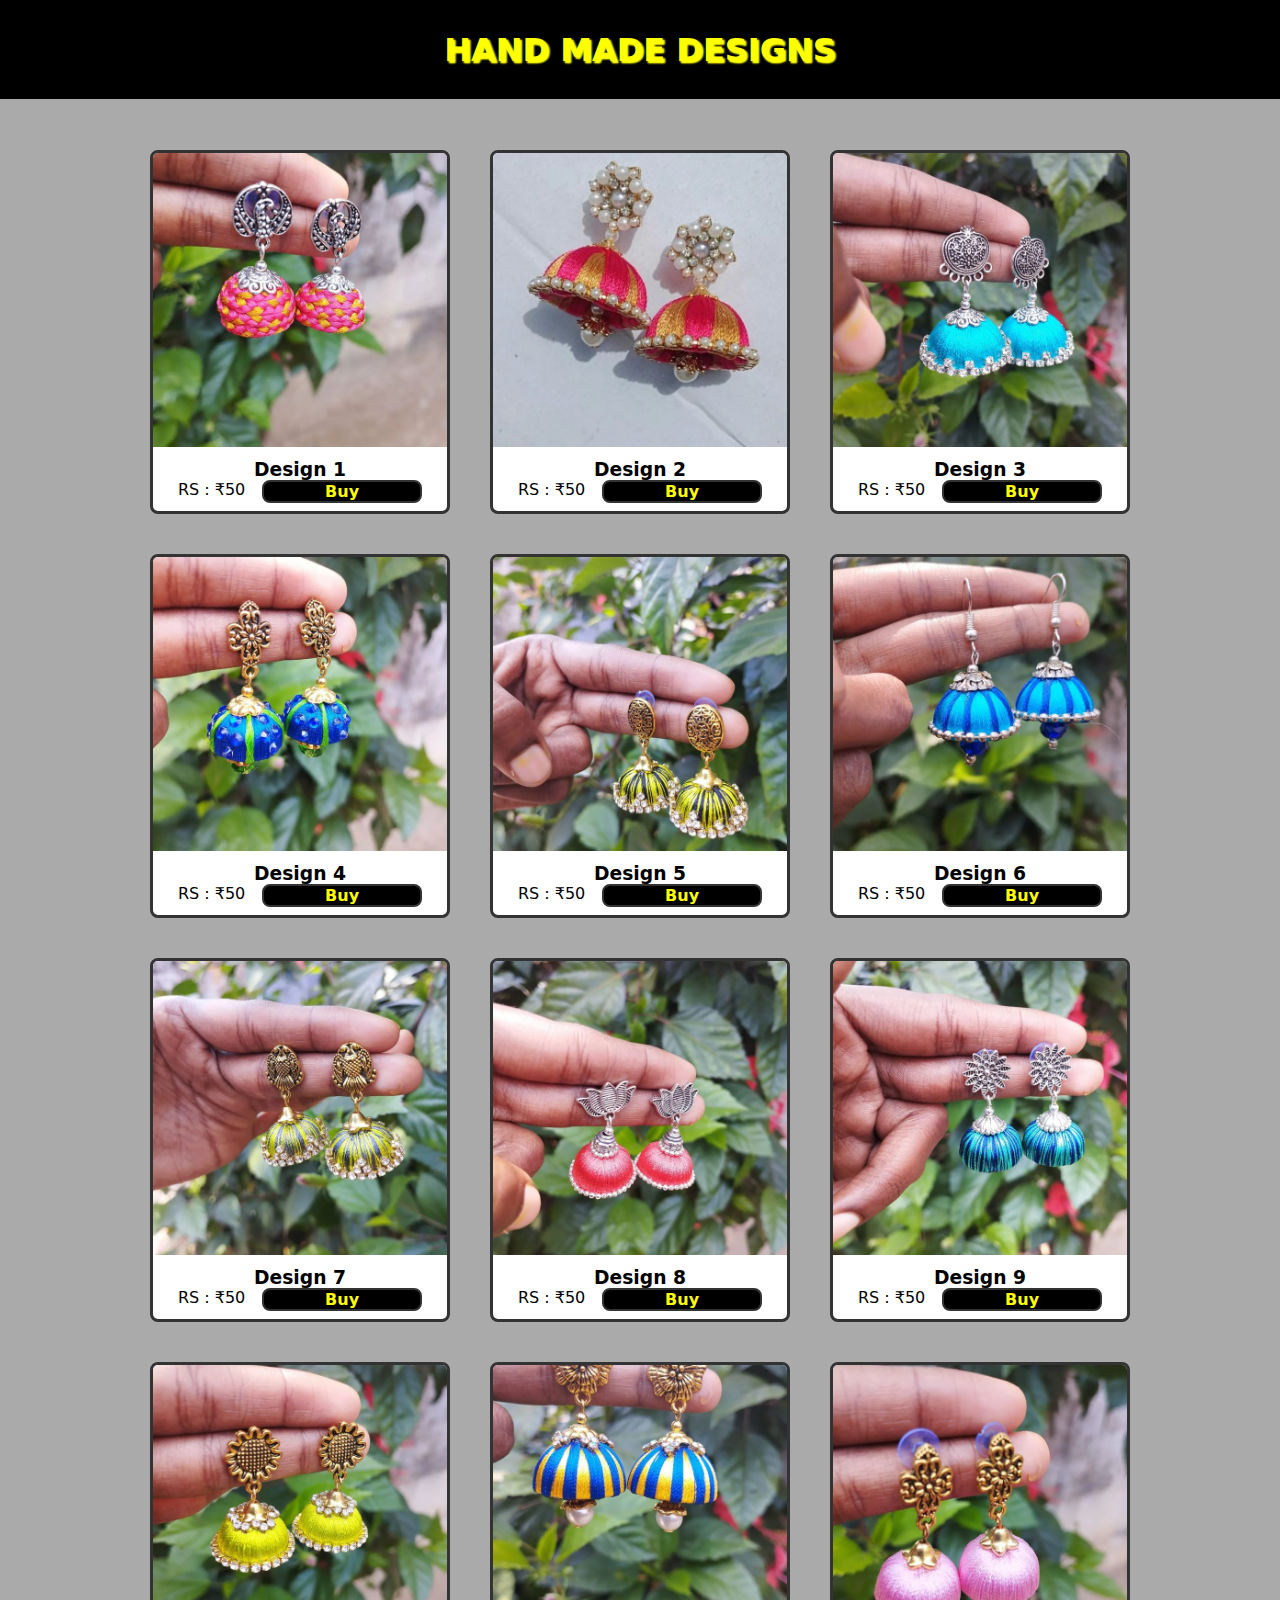
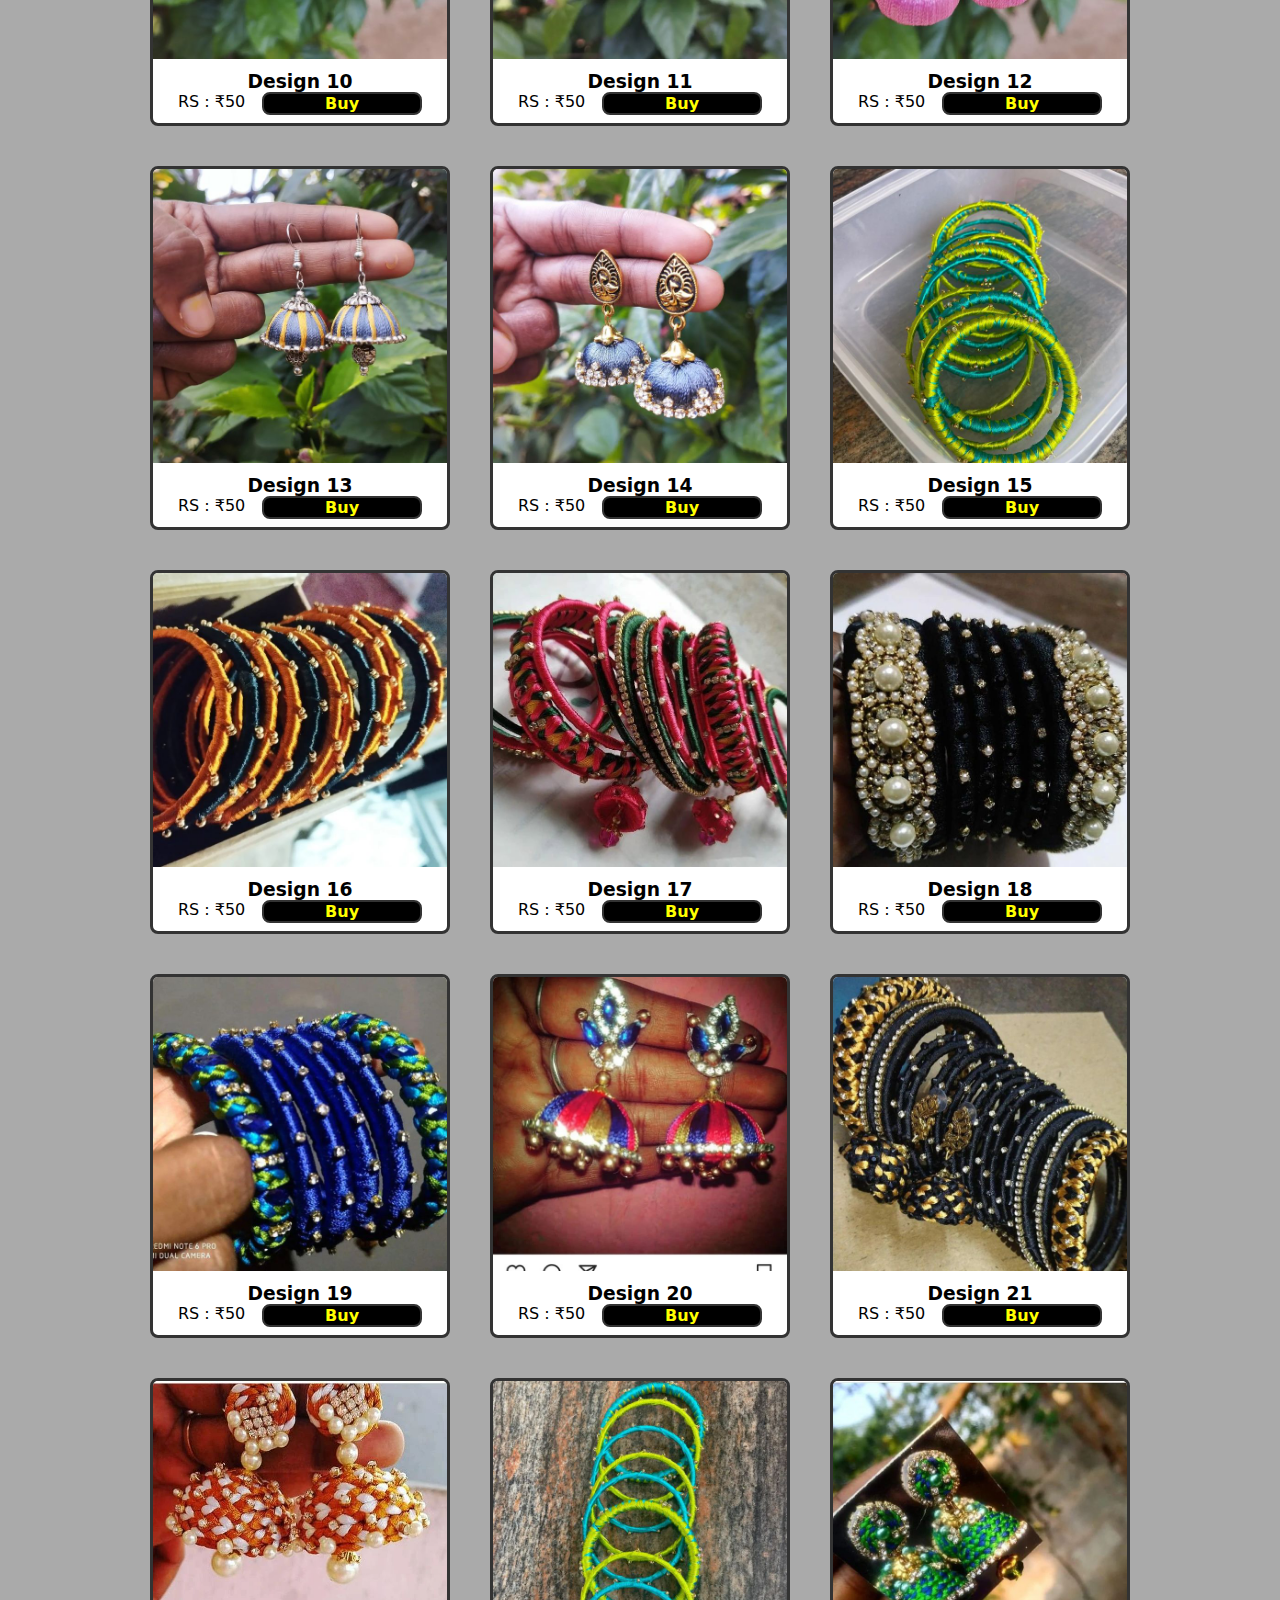
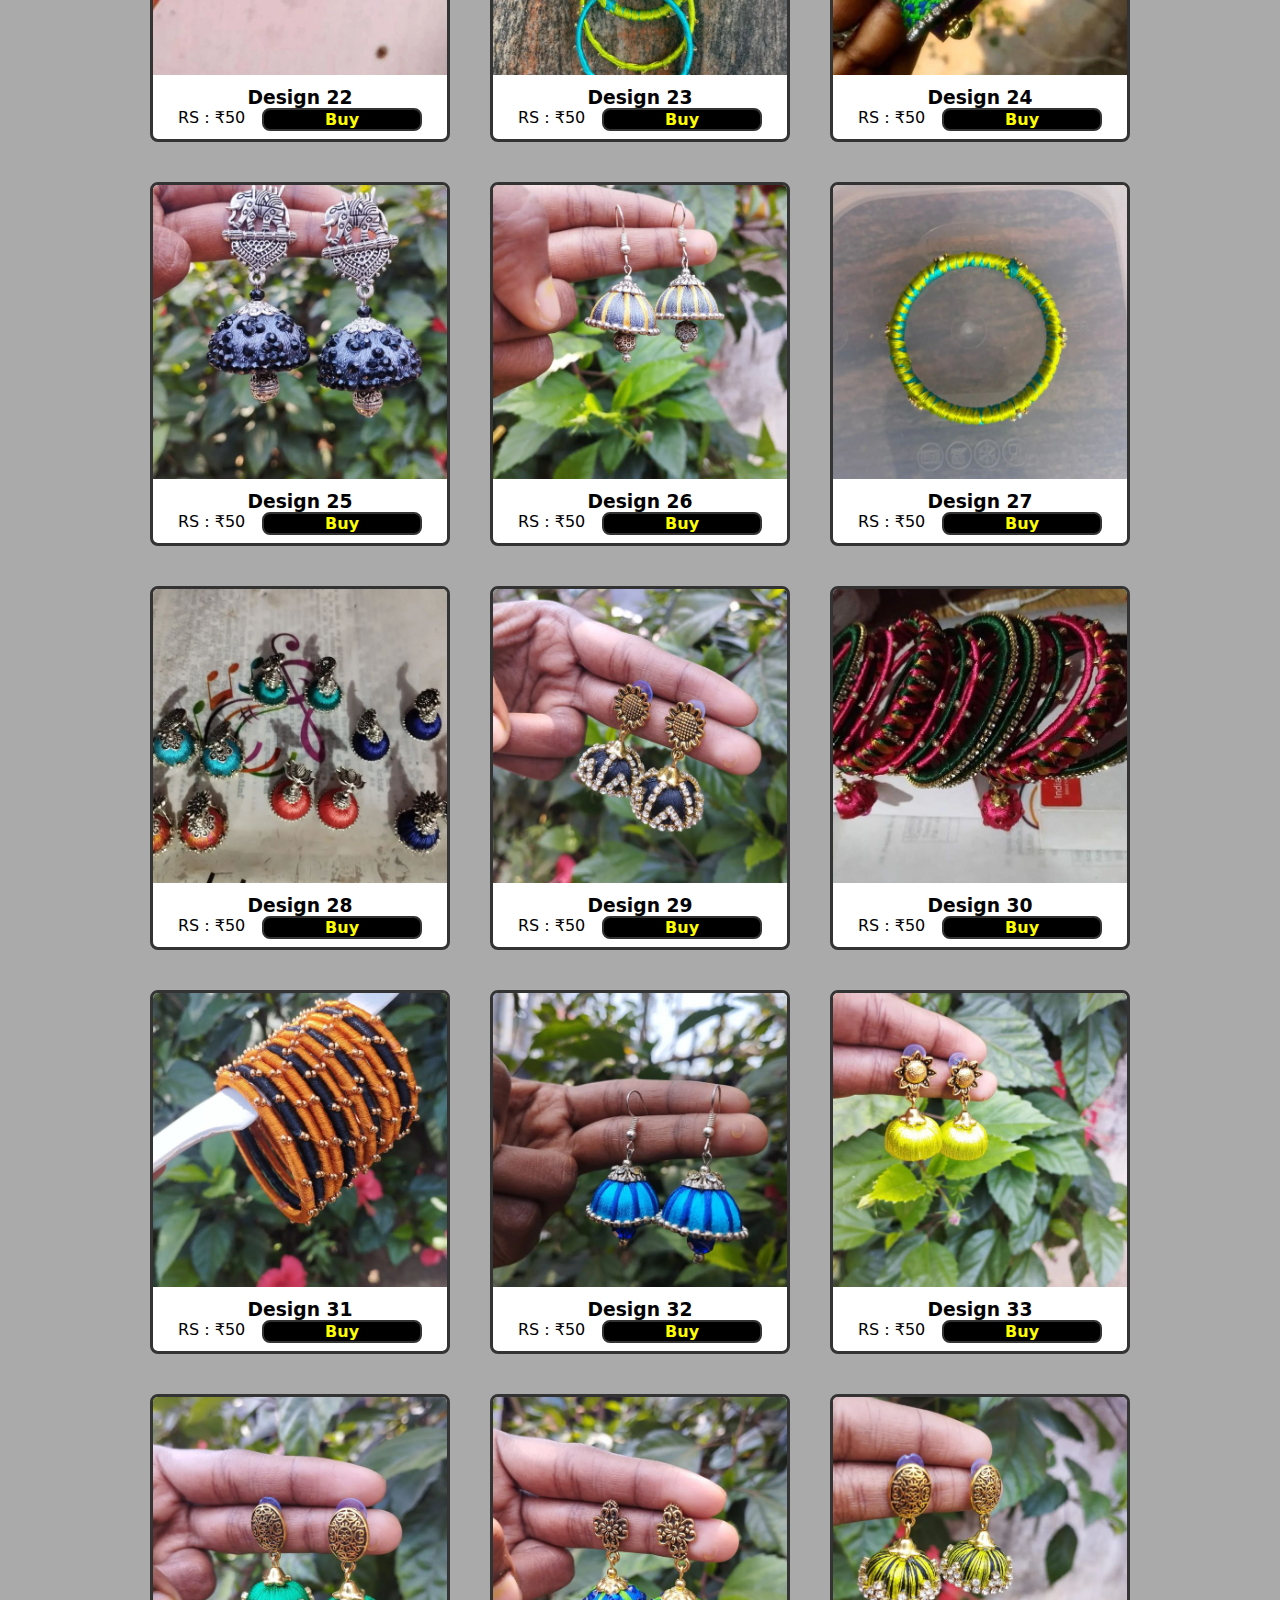
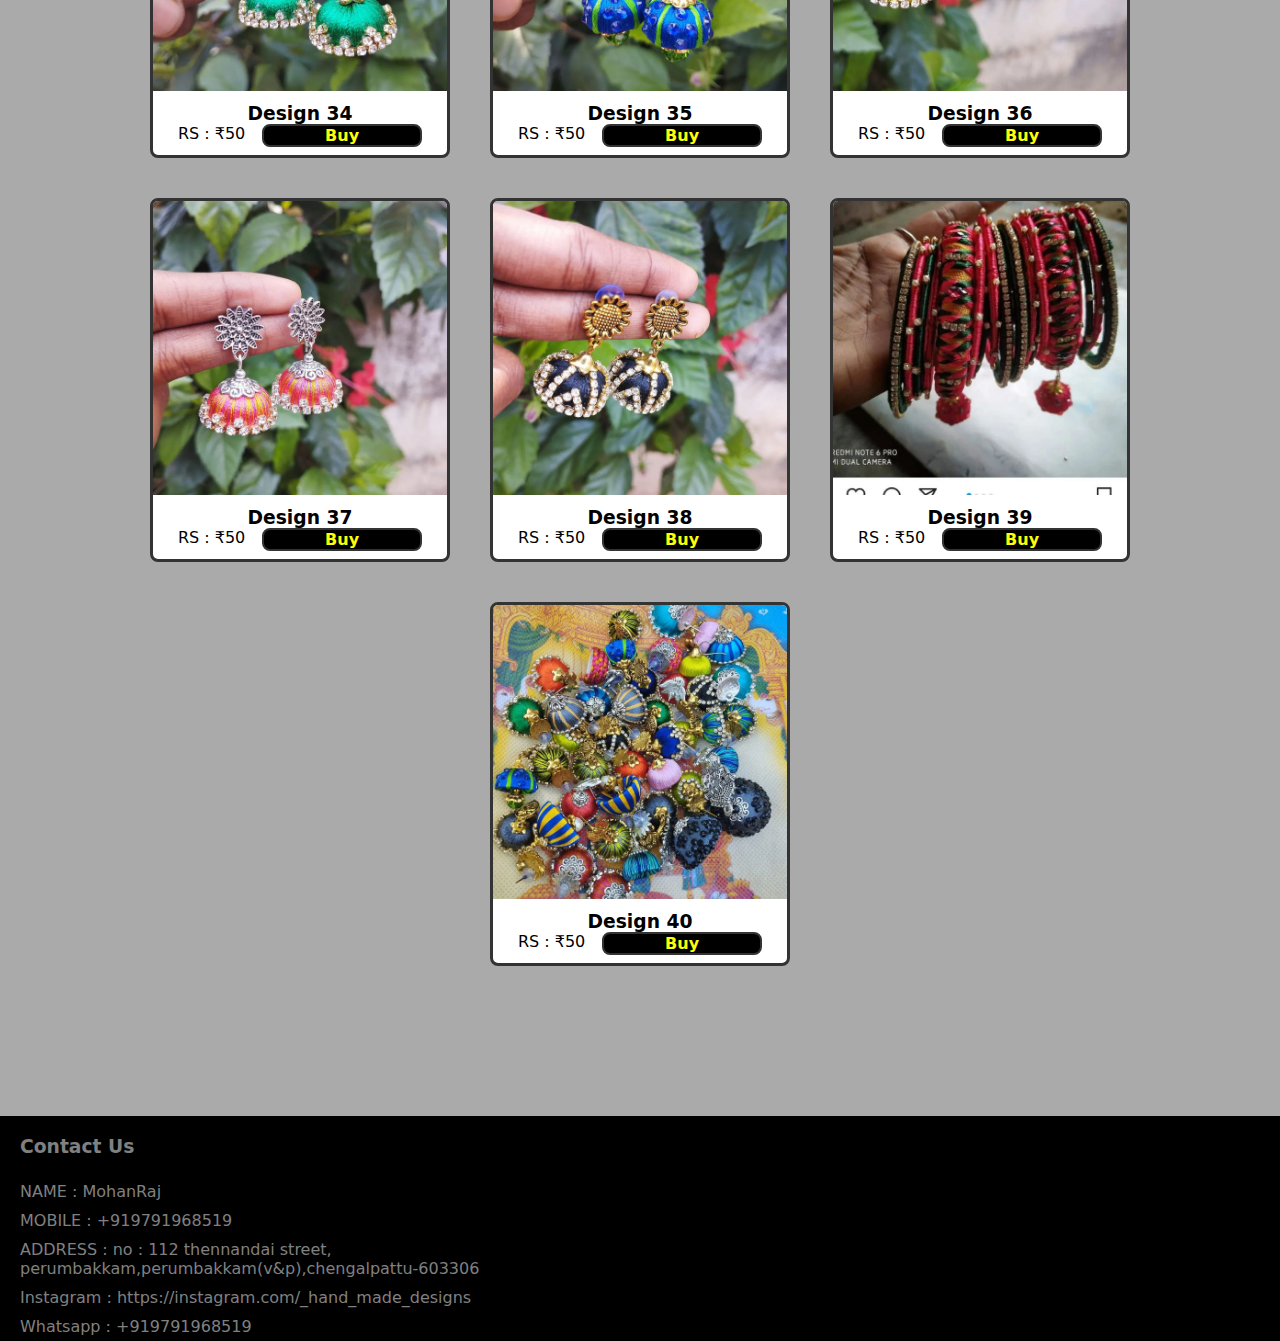
==== index.html @ 18e70cb9 "srini first commit" ====
<!DOCTYPE html>
<html lang="en">
  <head>
    <meta charset="UTF-8" />
    <meta http-equiv="X-UA-Compatible" content="IE=edge" />
    <meta name="viewport" content="width=device-width, initial-scale=1.0" />
    <title>_HAND_MADE_DESIGNS</title>
    <link rel="stylesheet" href="assets/css/styles.css" />
  </head>
  <body>
    <div class="container">
      <!-- ========== Start header ========== -->
      <div class="header">
        <a href="https://www.instagram.com/_hand_made_designs" target="_blank">
          <h1>HAND MADE DESIGNS</h1>
        </a>
      </div>
      <!-- ========== End header ========== -->

      <!-- ========== Start products ========== -->
      <div class="products">
        <script>
          var i = 1;
          for (i = 1; i <= 40; i++) {
            document.write(`
          <div class="card">
            <img src="assets/img/design${i}.jpg" alt="design${i}" />
            <div class="card-text">
              <h3>Design ${i}</h3>
              <p>
                <span>RS : &#8377;50 </span>
                <a href="/contact.html" target="_blank" class="btn">Buy</a>
              </p>
            </div>
          </div>
          `);
          }
        </script>
      </div>
      <!-- ========== End products ========== -->
      <!-- ========== Start footer ========== -->
      <div class="footer">
        <h3>Contact Us</h3>
        <p>NAME : MohanRaj</p>
        <p>
          <a href="tel:+919791968519" target="_blank"
            >MOBILE : +919791968519
          </a>
        </p>
        <p>
          ADDRESS : no : 112 thennandai street, <br />
          perumbakkam,perumbakkam(v&p),chengalpattu-603306
        </p>
        <p>
          <a href="https://instagram.com/_hand_made_designs" target="_blank">
            Instagram : https://instagram.com/_hand_made_designs
          </a>
        </p>
        <p>
          <a
            href="http://wa.me/+919791968519?text=HII%20_hand_made_designs%0a🙂"
            target="_blank"
          >
            Whatsapp : +919791968519
          </a>
        </p>
      </div>
      <!-- ========== End footer ========== -->
    </div>
  </body>
  <script src="assets/js/script.js"></script>
</html>
---- assets/css/styles.css ----
/************************************************
 **************** CSS STYLE *********************
 ************************************************/
:root {
  --bg: #aaa;
  --hbg: #000;
  --fbg: #000;
}
* {
  margin: 0;
  padding: 0;
  box-sizing: border-box;
  scroll-behavior: smooth;
  font-family: system-ui, -apple-system, BlinkMacSystemFont, "Segoe UI", Roboto,
    Oxygen, Ubuntu, Cantarell, "Open Sans", "Helvetica Neue", sans-serif;
}
body {
  width: 100%;
  height: 100%;
  background: var(--bg);
}
.container {
  width: 100%;
  height: 100%;
  background: var(--bg);
}
.header {
  width: 100%;
  background: var(--hbg);
  margin: auto;
  height: 99px;
  display: flex;
  justify-content: center;
  align-items: center;
  position: fixed;
  top: 0;
}
.header a {
  color: #ffff00;
  text-shadow: 2px 2px 2px #ffff00, 2px 2px 2px #ffff00;
  text-decoration: none;
}
.header a:hover {
  text-shadow: none;
}
.products {
  margin: 150px 30px;
  display: flex;
  justify-content: center;
  align-items: center;
  overflow: hidden;
  flex-wrap: wrap;
  gap: 40px;
}
.card {
  width: 300px;
  min-width: 300px;
  background: #fff;
  border: 3px solid #333;
  overflow: hidden;
  border-radius: 8px;
}
.card img {
  width: 100%;
  height: auto;
}
.card-text {
  text-align: center;
  margin: 8px;
}
.card-text p {
  display: flex;
  justify-content: space-evenly;
}

.card .btn {
  color: #ff0;
  background: #000;
  text-decoration: none;
  border: 2px solid #333;
  display: inline-block;
  width: 160px;
  border-radius: 8px;
  font-weight: bolder;
}
.card .btn:hover {
  background: #ff0;
  color: #000;
}
.footer {
  background: var(--fbg);
  color: gray;
  bottom: 0;
}
.footer h3 {
  padding: 20px;
}
.footer p {
  padding: 5px 20px;
}
.footer a {
  color: gray;
  text-decoration: none;
}

.my-info {
  width: 80%;
  height: 400px;
  background: #999;
  margin: auto;
  margin-top: 140px;
  display: flex;
  flex-direction: column;
  justify-content: center;
  align-items: center;
}
.profile {
  width: 100px;
  height: 100px;
  border-radius: 100%;
  overflow: hidden;
}
.profile img {
  width: 100%;
  height: 100%;
}
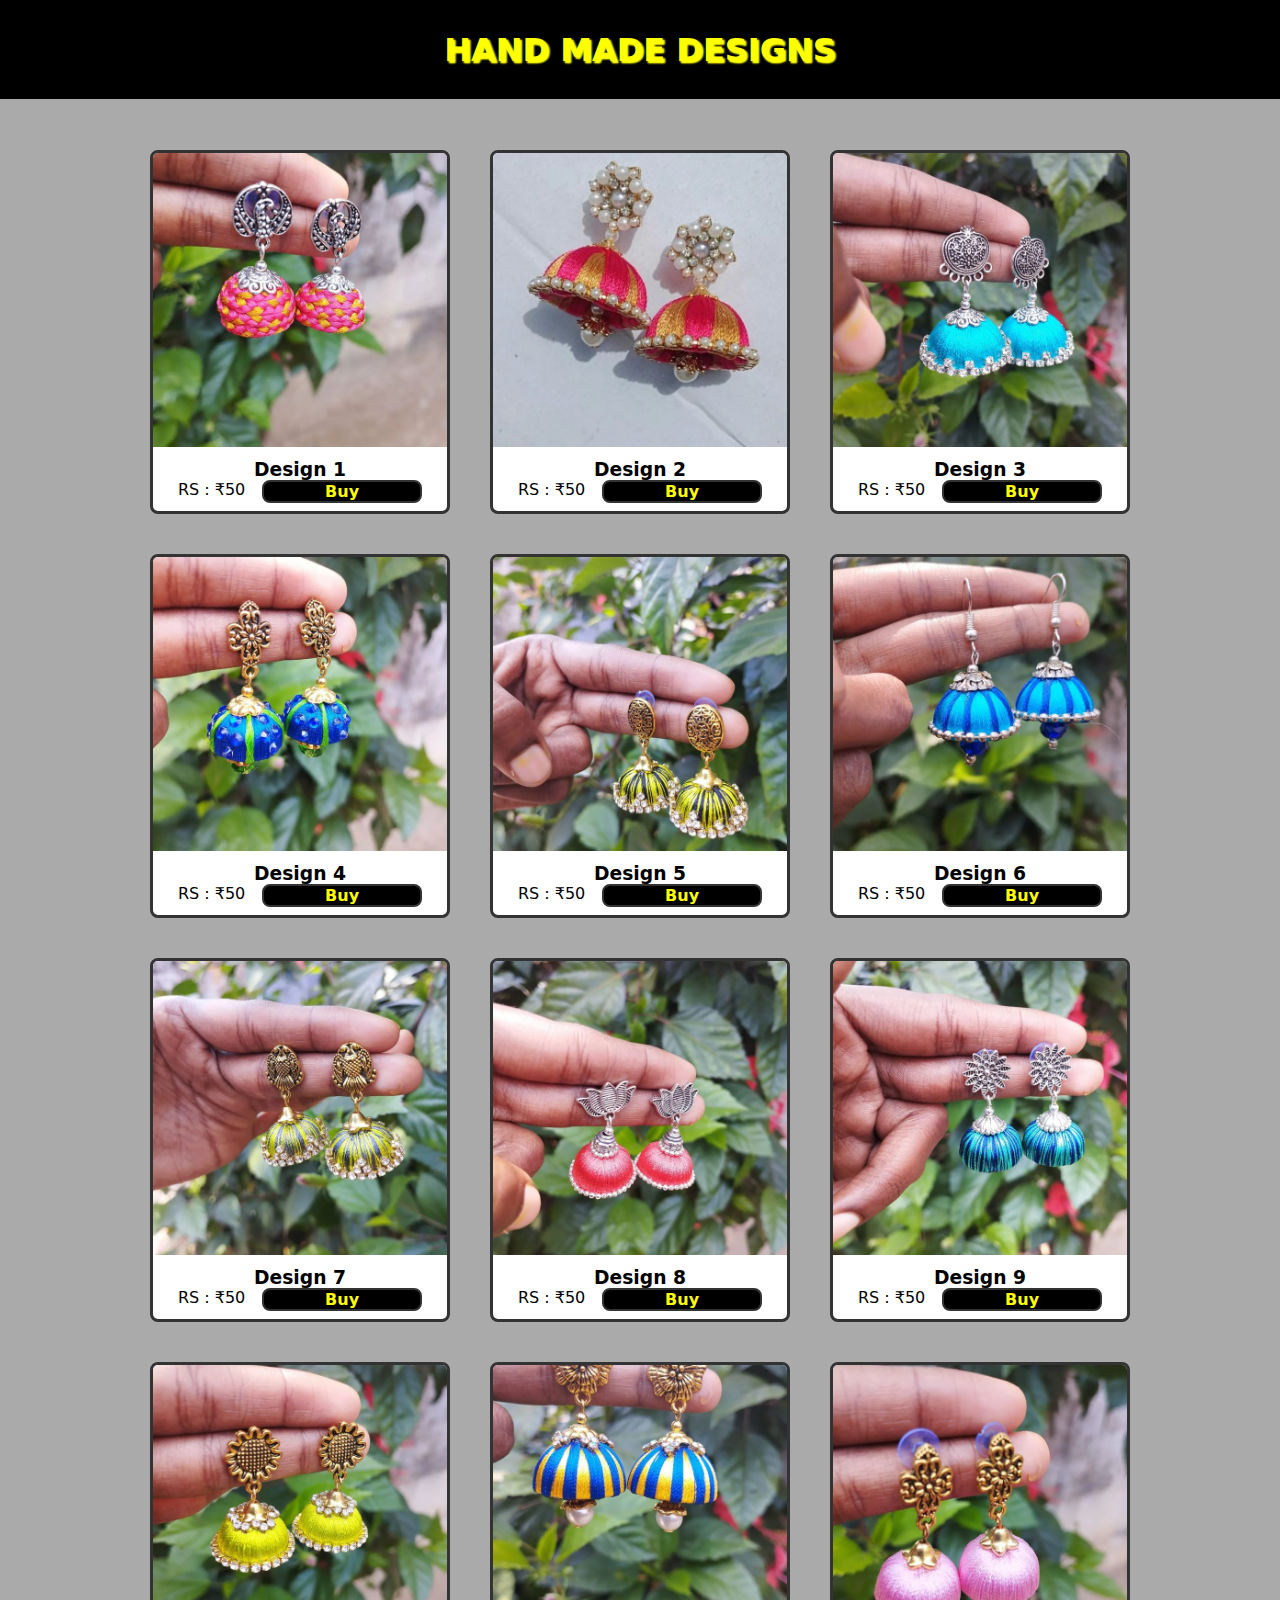
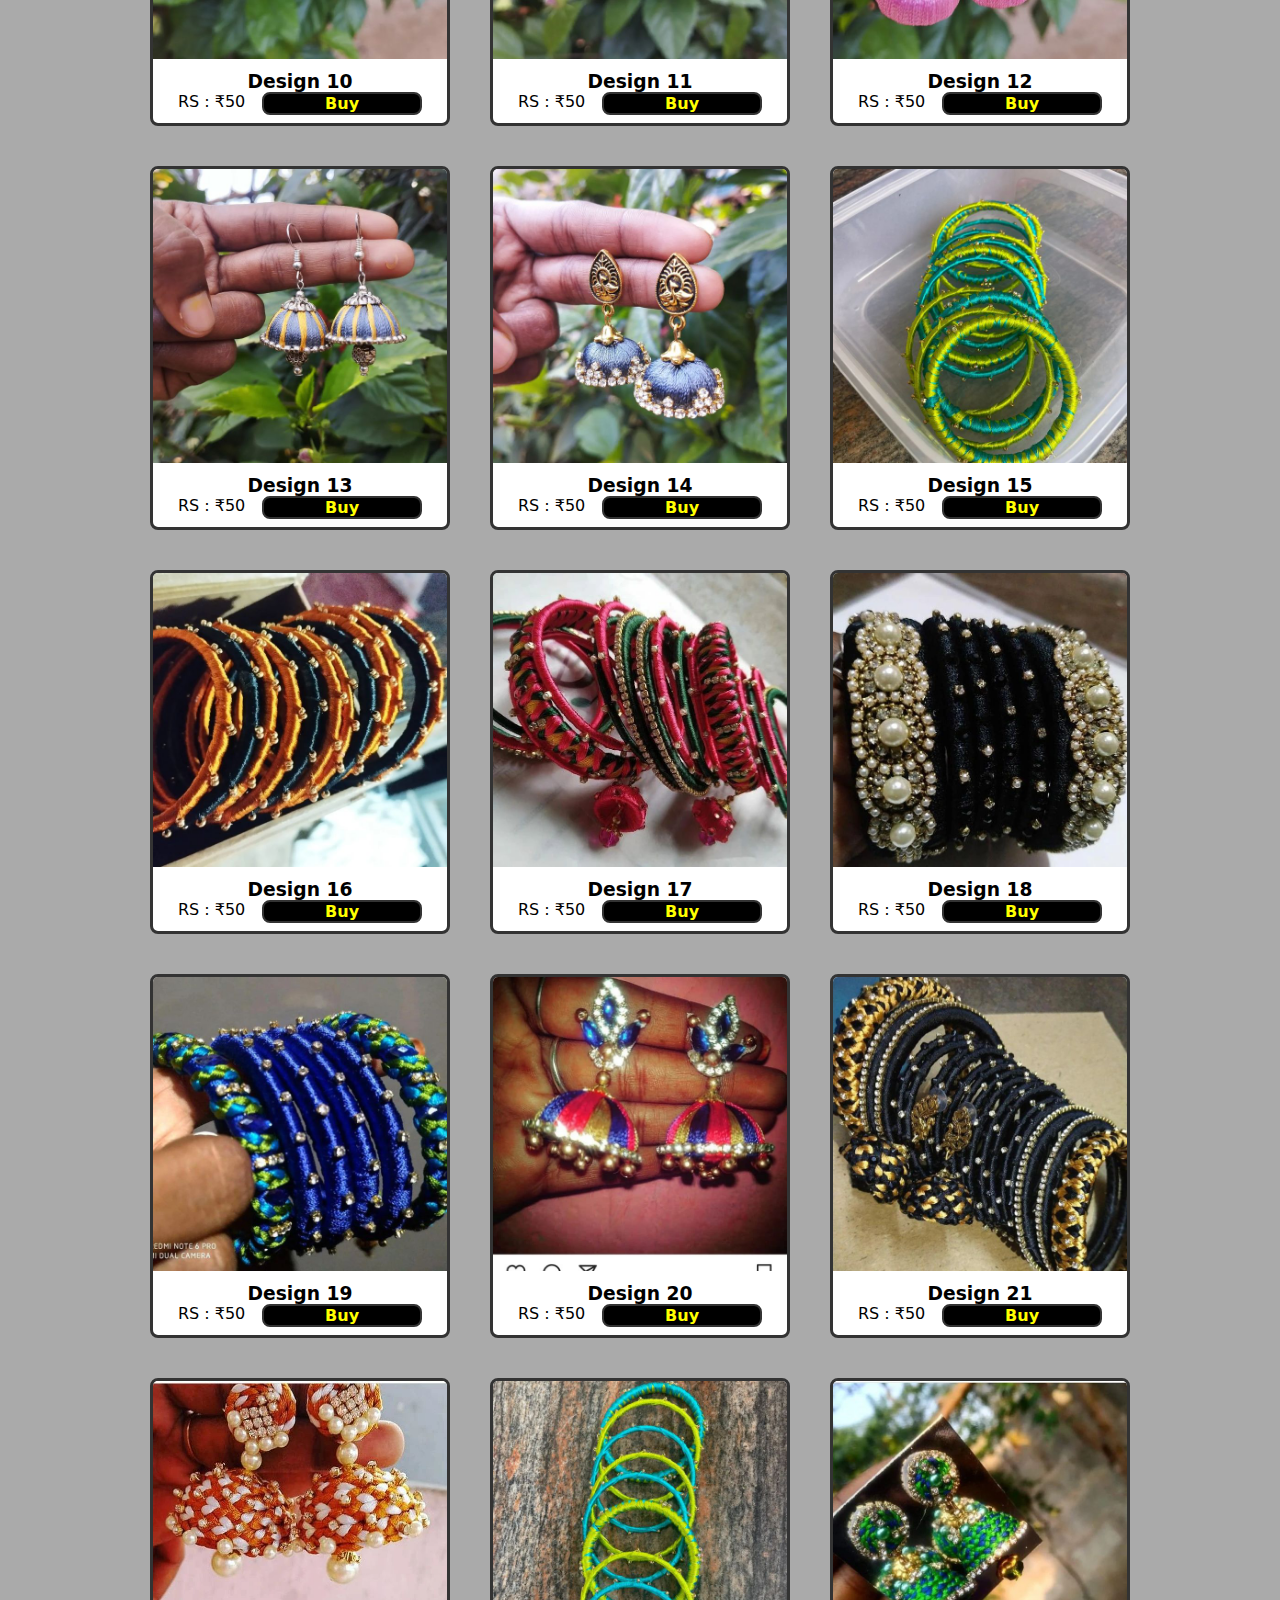
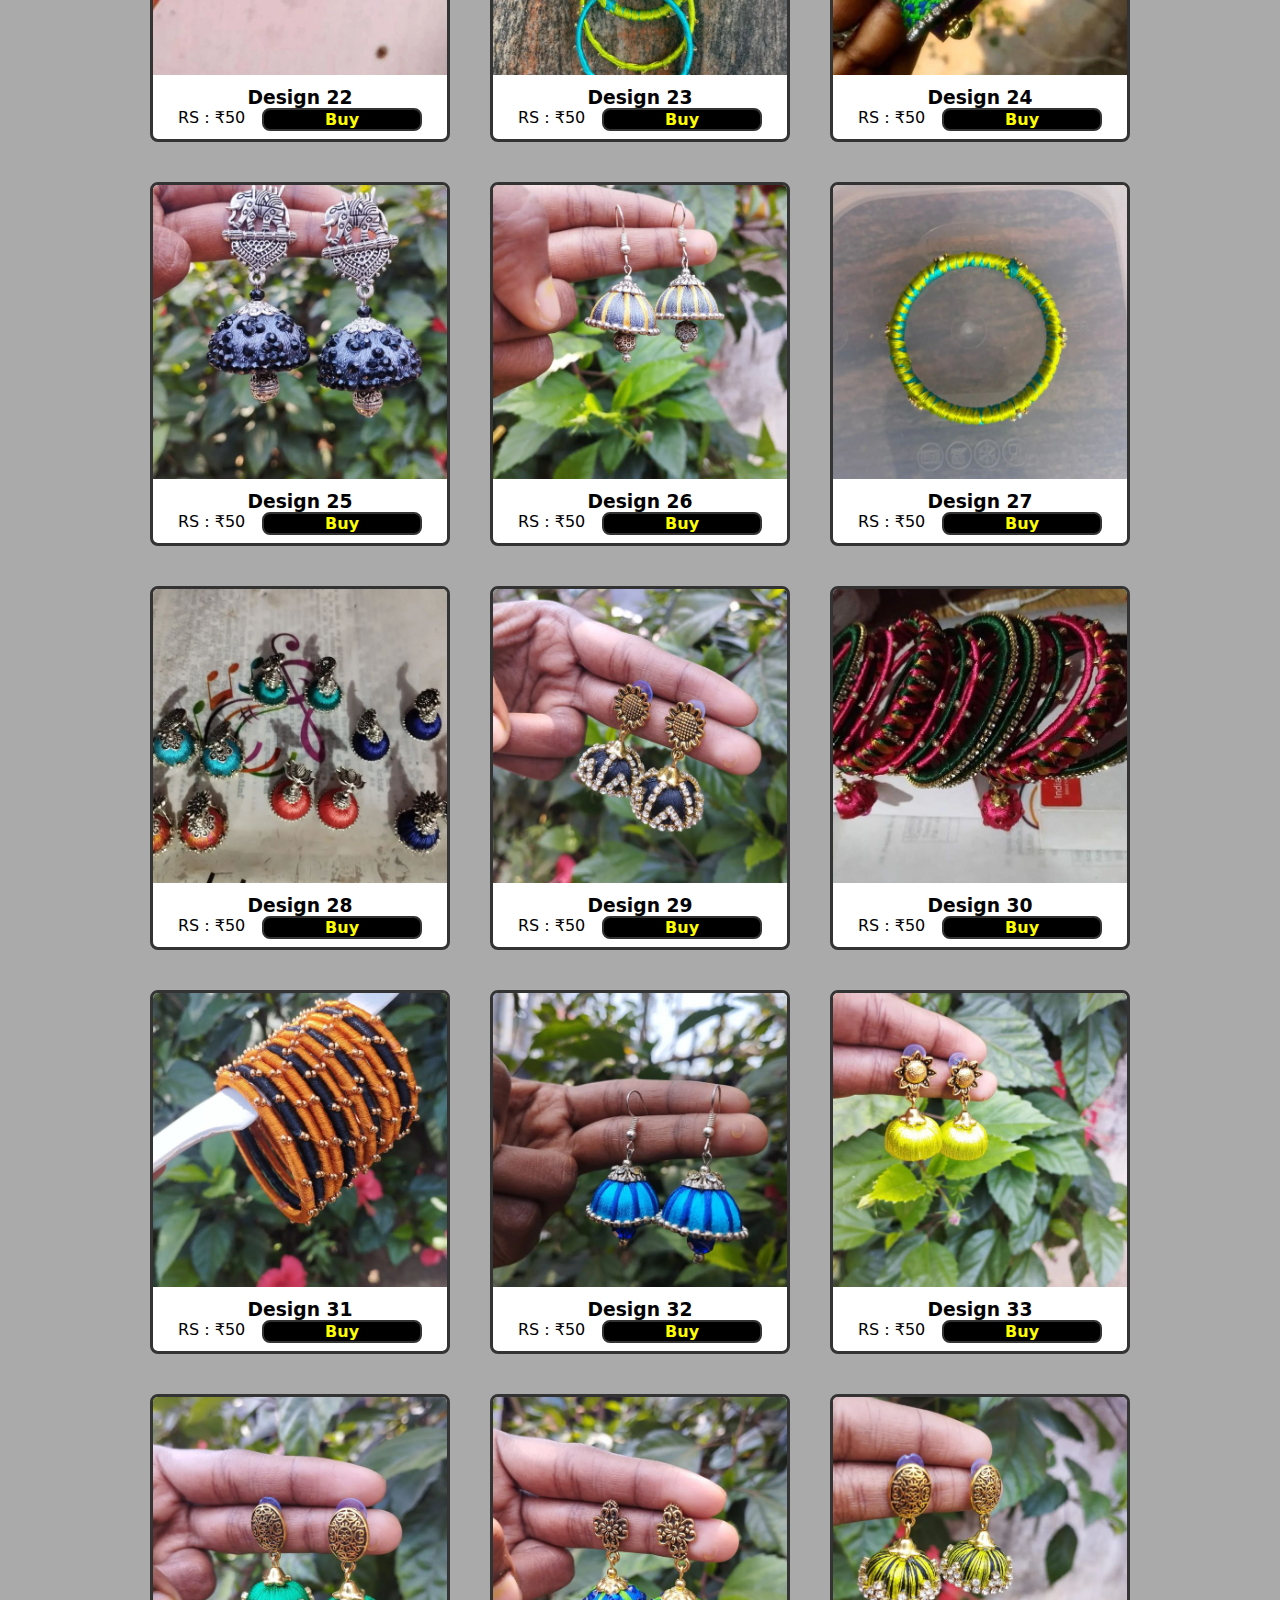
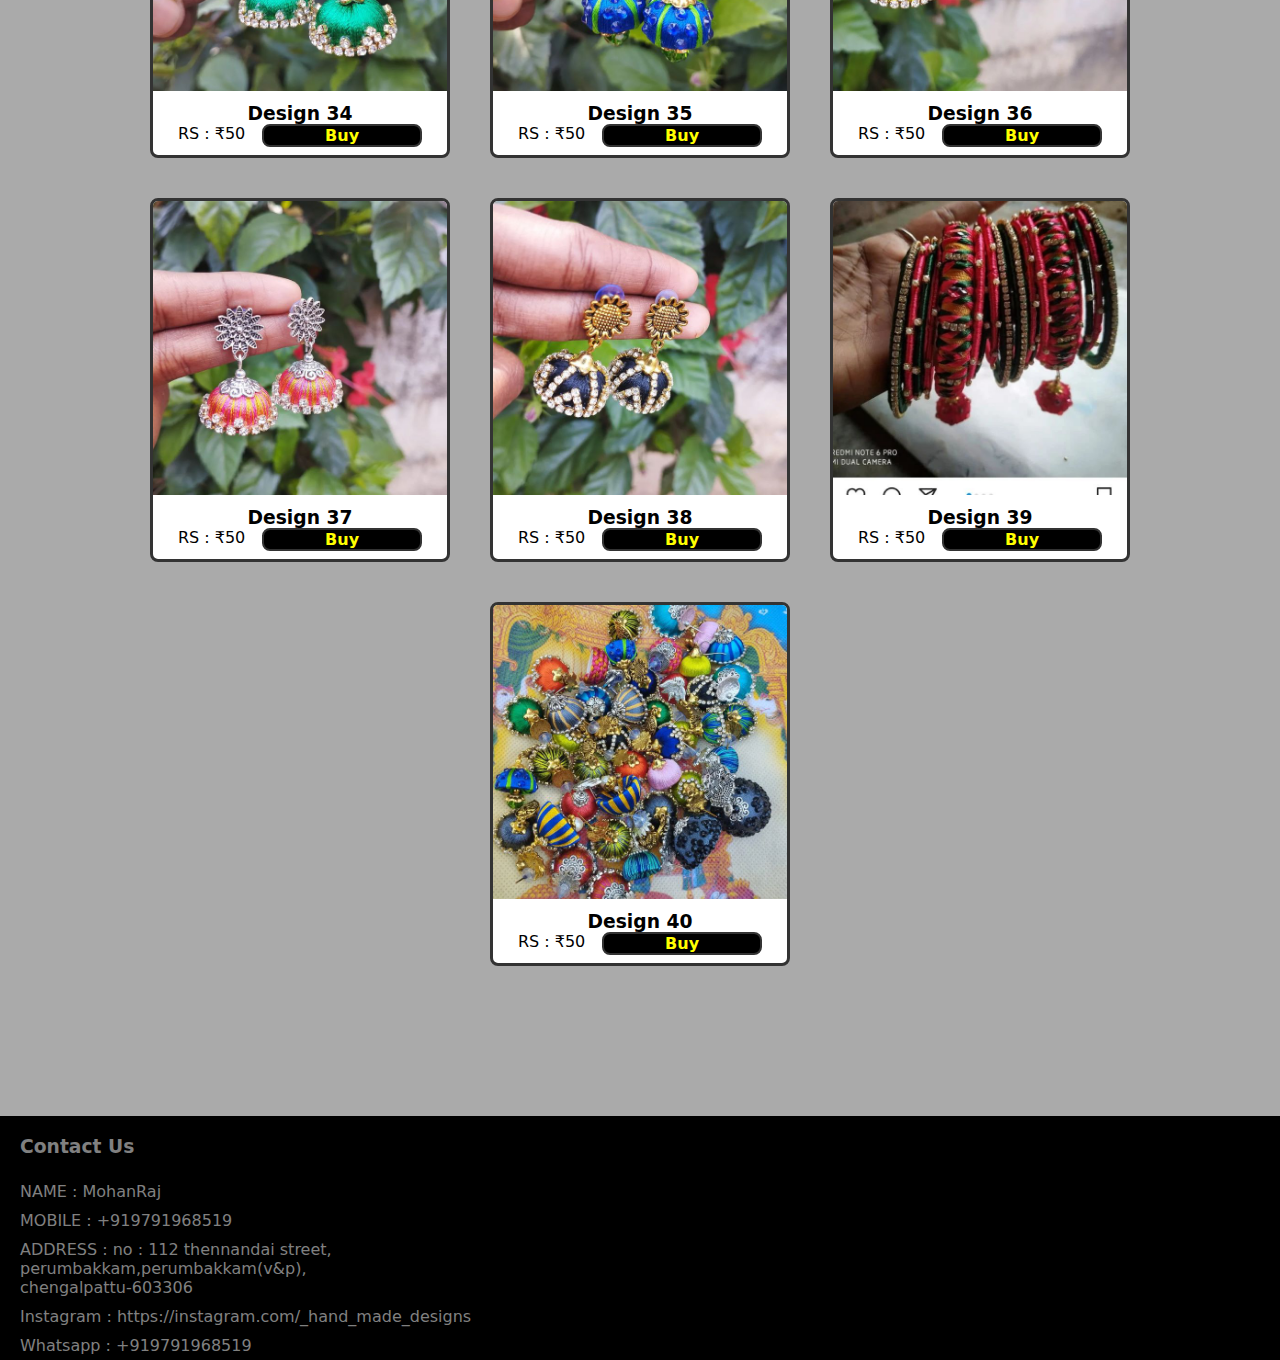
==== commit abf2cd65: "Ok" ====
--- a/index.html
+++ b/index.html
@@ -29,7 +29,7 @@
               <h3>Design ${i}</h3>
               <p>
                 <span>RS : &#8377;50 </span>
-                <a href="/contact.html" target="_blank" class="btn">Buy</a>
+                <a href="contact.html" target="_blank" class="btn">Buy</a>
               </p>
             </div>
           </div>
@@ -49,7 +49,7 @@
         </p>
         <p>
           ADDRESS : no : 112 thennandai street, <br />
-          perumbakkam,perumbakkam(v&p),chengalpattu-603306
+          perumbakkam,perumbakkam(v&p),<br/>chengalpattu-603306
         </p>
         <p>
           <a href="https://instagram.com/_hand_made_designs" target="_blank">
